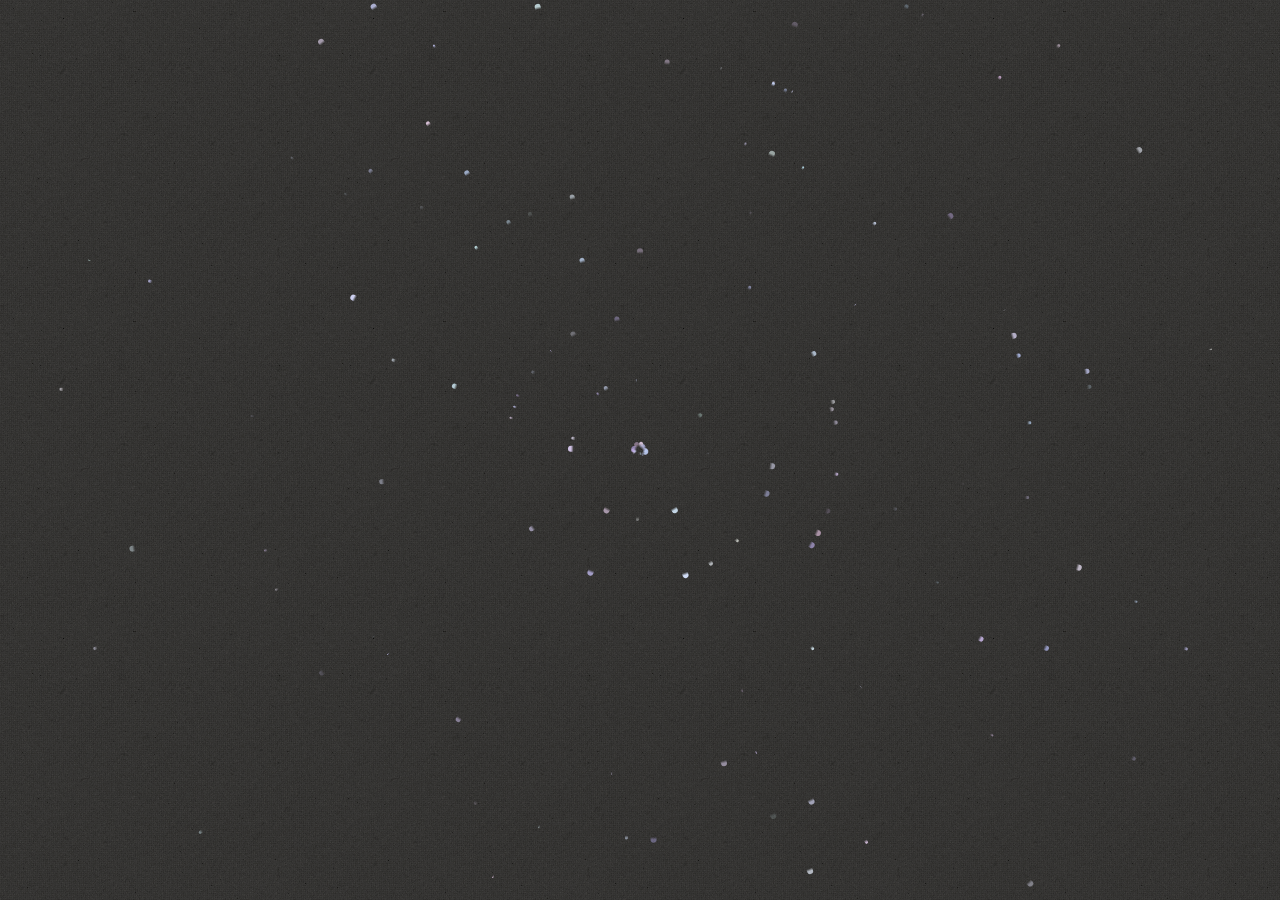
==== 2/captaindashboard/index.html @ ad87f225 "first merge of 2019 version" ====
<head>
  <meta charset="UTF-8"><meta http-equiv="X-UA-Compatible" content="ie=edge">
  <meta name="viewport" content="width=device-width, initial-scale=0.6">
</head>

<link rel="stylesheet" href="css/main.css">
<link rel="stylesheet" href="css/HeaderEffect.css">
<link rel="stylesheet" href="css/BackgroundEffect.css">
<title> Voyager Background Effects </title>
<body>
  <canvas id='backgroundCanvas'></canvas>

  <div id="captainDashboard">


    <div id="signIn">
      <div id="captainNameTitle"> Captain name: </div>

      <div class="input-box draw-box-container">
        <div id="blinkingCursor">.</div>
        <input id="inputName" type="text" placeholder="">
        <canvas class='draw-box'></canvas>
      </div>

      <button id="goArrow">
        &#187; GO &#187;
      </button>
    </div>


    <div class="dashboard">
      <div id="dashLine" >
        <div id="sliderIcon">*</div>
        <input id="slider" type="range" value="505" min="10" max="1000" >
      </div>

      <div id="warpSpeed" class="type"> warp speed </div>
      <div id="breakWarp" class="divide"> ◁ </div>

      <div id="dayNight">
        <div id="sun" class='toggle'>
          <img src="gfx/sun.png" alt="sun" class='toggle-images'>
        </div>
        <div id="moon" class="toggle off">
          <img src="gfx/moon.png" alt="moon" class='toggle-images'>
        </div>
      </div>

      <div id="fullSpeed" class="divide"> ▷ </div>
      <div id="racers" class="type"> light racers </div>
    </div>


  </div>


  <canvas id="headerCanvas" height='100'></canvas>
  <div id='captainName'></div>


</body>

<script src="Canvas.js" ></script>
<script src="BackgroundEffect.js"></script>
<script src="HeaderEffect.js" ></script>
<script src="app.js" ></script>
---- 2/captaindashboard/css/main.css ----
body {
  background: url("../gfx/bg3.png");
  font-family: Avenir;
  text-align: center;
  overflow: hidden;
  color: rgba(0,0,0,0.75);
  transition: background 4s;
  margin: 0px;
  padding: 0px;
}
.draw-box-container {
  position: relative;
}
.draw-box {
  position: absolute;
  top: -5px;
  left: -4px;
  pointer-events: none;
}

/*
  🎖 * 🎖 * 🎖 * 🎖 * 🎖 * DASHBOARD * 🎖 * 🎖 * 🎖 * 🎖 * 🎖 *
*/

#captainDashboard {
  padding-top: 30px;
  opacity: 0;
  transition: opacity 1s;
}

/*
  ✍️ * ✍️ * ✍️ * ✍️ * ✍️ * ✍️ * Sign In * ✍️ * ✍️ * ✍️ * ✍️ * ✍️ * ✍️
*/

#signIn {
  opacity: 1;
  transition: opacity 1s;
}
#captainNameTitle {
  font-size: 20
}
.input-box {
  width: 390px;
  margin: auto;
  margin-top: 50px;
}
#inputName {
  background-color: rgba(0,0,0,0.1);
  font-size: 30px;
  color: #cba;
  opacity: 0;
  border: none;
  padding-left: 10px;
  margin: 0;
  width: 390px;
  height: 50px
}
/* ARROW BUTTON */
#goArrow {
  position: relative;
  color: rgba(100,149,237,0.75);
  width: 170px;
  background-color: transparent;
  cursor: pointer;
  border: none;
  height: 50px;
  margin-top: 50px;
  border-radius: 25px;
  outline: none;
  font-size: 200%;
  transition: box-shadow 0.3s, background-color 0.3s;
}
#goArrow:focus {
  box-shadow: 0 0 3px 2px rgba(200,0,0,0.6);
  transition: box-shadow 0.3s;
}
#goArrow:hover {
  box-shadow: 0 0 3px 2px rgba(200,0,0,0.6);
  transition: box-shadow 0.3s;
}
/* 🚀 SCIFI CURSOR 🚀 */
#blinkingCursor {
  position: absolute;
  background-color: rgba(200,0,0,0.6);
  color: rgba(0,0,0,0);
  top: 5px;
  left: 10px;
  width: 16px;
  height: 40px;
  display: none;
  animation: 1s blink step-end infinite;
}
@-webkit-keyframes "blink" {
  from, to {
    opacity: 1;
  }
  50% {
    opacity: 0;
  }
}

/*
  🎛 * 🎛 * 🎛 * 🎛 * 🎛 * 🎛 * DASHBOARD * 🎛 * 🎛 * 🎛 * 🎛 * 🎛 * 🎛
*/

.dashboard {
  position: absolute;
  bottom: 20px;
  width: 100%;
}
#dashLine {
  width: 310px;
  text-align: center;
  margin: auto;
  background-color: rgba(0,0,0,0.5);
  height: 2px;
  border-radius: 100%;
  margin-bottom: 7px;
  transition: color 4s, background-color 4s;
}
#slider {
  position: relative;
  top: -21px;
  left: -5px;
  width: 322px;
  opacity: 0;
  cursor: pointer;
}
#sliderIcon {
  position: relative;
  top: -5px;
  left: 150px;
  font-size: 20px;
  color: rgba(215,235,255,0.5);
  background-color: rgba(116,100,100,1);
  width: 13px;
  height: 13px;
  line-height: 21px;
  letter-spacing: 0.2px;
  border-radius: 100%;
  user-select: none;
}
.type {
  display: inline-block;
  cursor: pointer;
  padding: 7px;
  width: 100px;
  transition: color 4s, background-color 0.3s;
}
.type:hover {
  background-color: rgba(0,0,0,0.1);
  border-radius: 3px;
  transition: background-color 0.3s;
}
.divide {
  display: inline-block;
  letter-spacing: 3px;
  padding-left: 7px;
  padding-right:  5px;
  transition: color 4s;
  cursor: pointer;
}
#dayNight {
  display: inline-block;
  cursor: pointer;
  position: relative;
  top: 2px;
  background-color: rgba(0,0,0,0.2);
  box-shadow: inset 2px 2px 2px rgba(0,0,0,0.4);
  margin-left: 15px;
  margin-right: 15px;
  border-radius: 11px;
  height: 22px;
  width: 60px;
  line-height: 20px;
  transition: background-color 4s;
}
.toggle {
  position: relative;
  display: inline-block;
  top: 2px;
}
.toggle-images {
  width: 17px;
}
#sun {
  left: -8px;
  transition: left 2s;
  transition-timing-function: cubic-bezier(0,0,0.2,1);
}
#moon {
  left: 8px;
  opacity: 0.8
}
---- 2/captaindashboard/css/HeaderEffect.css ----
#headerCanvas {
  position: absolute;
  top: 0; left: 0;
  z-index: -2;
}
#captainName {
  position: absolute;
  top: 11px;
  left: 7px;
  text-align: left;
  color: rgba(0,0,0,0);
  transition: background-color 0.5s, color 2s;
}
.letters {
  display: inline-block;
  position: relative;
  text-align: center;
  letter-spacing: 0px;
  padding: 0px;
  margin: 0px;
  transition: background-color 0.5s, color 2s;
}
---- 2/captaindashboard/css/BackgroundEffect.css ----
#backgroundCanvas {
  position: absolute;
  top: 0px; left: 0px;
  z-index: -1;
}
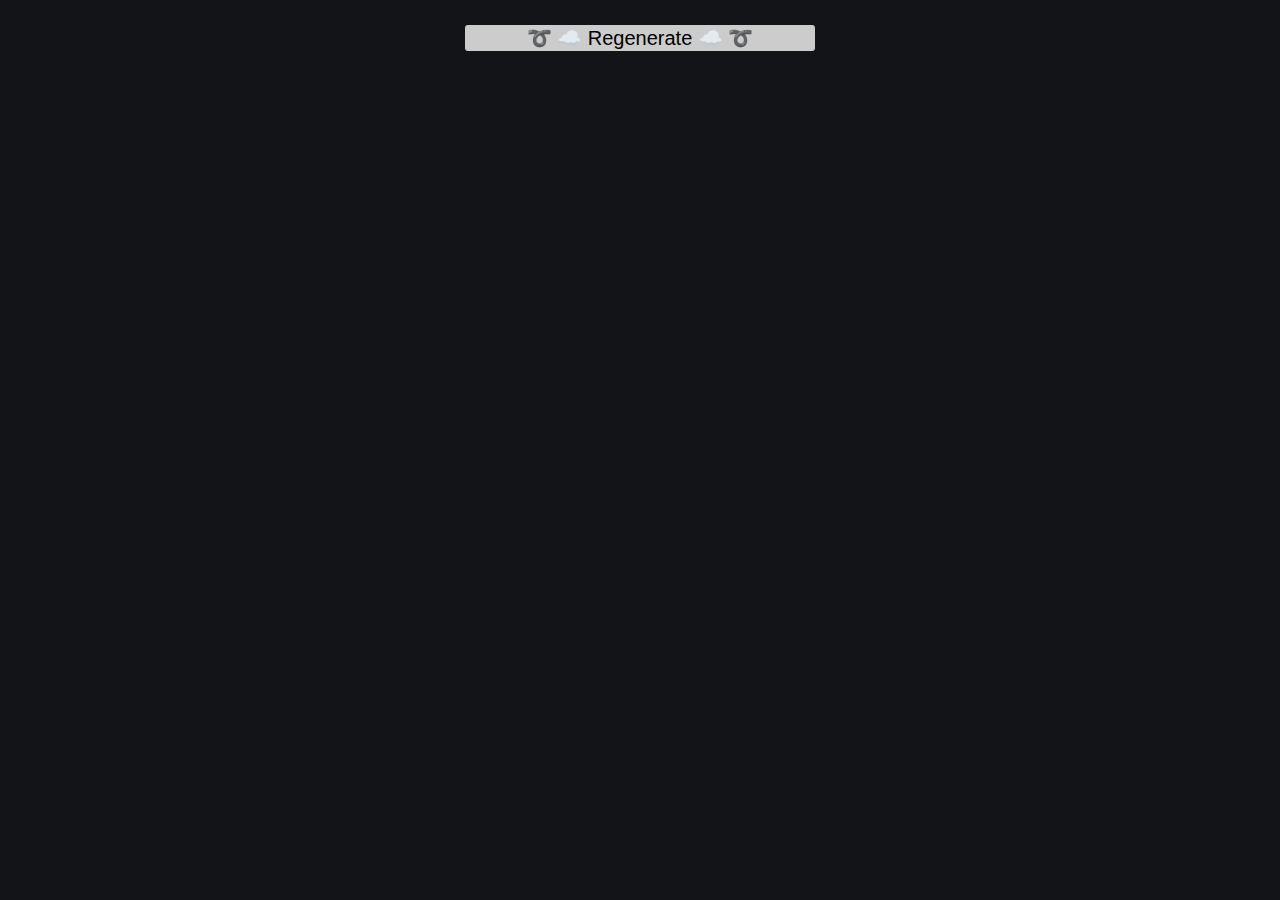
==== commit 2f8bbd12: "lasypush" ====
--- a/2/captaindashboard/index.html
+++ b/2/captaindashboard/index.html
@@ -1,66 +1,373 @@
+<!DOCTYPE html><html lang="en">
+<title> zDog planet </title> <!-- <link rel="icon" href="link/or/path">  -->
 <head>
   <meta charset="UTF-8"><meta http-equiv="X-UA-Compatible" content="ie=edge">
-  <meta name="viewport" content="width=device-width, initial-scale=0.6">
+  <meta name="viewport" content="width=device-width, initial-scale=1.0">
+  <script src="zDog.js"></script>
+  <style media="screen">
+    body {
+      padding-top: 25px;
+      background-color: rgba(19,20,23);
+      margin: 0;
+    }
+    .container {
+      background-color: rgba(19,20,23);
+      border-radius: 5px;
+      margin: auto;
+    }
+    #canvasContainer {
+      width: 100%;
+      text-align: center;
+    }
+    #buttonContainer {
+      text-align: center;
+    }
+    #btn {
+      border: none;
+      background-color: #ccc;
+      border-radius: 3px;
+      font-size: 20px;
+      width: 350px;
+      cursor: pointer;
+    }
+  </style>
 </head>
-
-<link rel="stylesheet" href="css/main.css">
-<link rel="stylesheet" href="css/HeaderEffect.css">
-<link rel="stylesheet" href="css/BackgroundEffect.css">
-<title> Voyager Background Effects </title>
 <body>
-  <canvas id='backgroundCanvas'></canvas>
-
-  <div id="captainDashboard">
-
-
-    <div id="signIn">
-      <div id="captainNameTitle"> Captain name: </div>
-
-      <div class="input-box draw-box-container">
-        <div id="blinkingCursor">.</div>
-        <input id="inputName" type="text" placeholder="">
-        <canvas class='draw-box'></canvas>
-      </div>
-
-      <button id="goArrow">
-        &#187; GO &#187;
-      </button>
+  <div class="container">
+    <div id="canvasContainer"></div>
+    <div id="buttonContainer">
+      <button id="btn" onclick="regenerate_world()"> ➰ ☁️ Regenerate ☁️ ➰</button>
     </div>
-
-
-    <div class="dashboard">
-      <div id="dashLine" >
-        <div id="sliderIcon">*</div>
-        <input id="slider" type="range" value="505" min="10" max="1000" >
-      </div>
-
-      <div id="warpSpeed" class="type"> warp speed </div>
-      <div id="breakWarp" class="divide"> ◁ </div>
-
-      <div id="dayNight">
-        <div id="sun" class='toggle'>
-          <img src="gfx/sun.png" alt="sun" class='toggle-images'>
-        </div>
-        <div id="moon" class="toggle off">
-          <img src="gfx/moon.png" alt="moon" class='toggle-images'>
-        </div>
-      </div>
-
-      <div id="fullSpeed" class="divide"> ▷ </div>
-      <div id="racers" class="type"> light racers </div>
-    </div>
-
-
   </div>
-
-
-  <canvas id="headerCanvas" height='100'></canvas>
-  <div id='captainName'></div>
-
-
 </body>
-
-<script src="Canvas.js" ></script>
-<script src="BackgroundEffect.js"></script>
-<script src="HeaderEffect.js" ></script>
-<script src="app.js" ></script>
+<script>
+
+// 🌱 CHARACTERISTICS 🌱
+const planet_radius = 125
+const atmosphere_thickness = 5
+const offset = -10
+
+const TAU = Zdog.TAU
+let isSpinning = true
+let regenerate = false
+const maxWidth = 500
+let width = maxWidth
+let height = 380
+
+window.onload = ()=>{
+  width = window.innerWidth < maxWidth ? window.innerWidth : maxWidth
+  canvasContainer.innerHTML = /*html*/` 
+    <canvas id="spaceCanvas" width="${width}" height="${height}"></canvas>
+  `
+
+  // 🐶 ZDOG ILLUSTRATION 🐶
+  let space = new Zdog.Illustration({
+    element: '#spaceCanvas',
+    dragRotate: true,
+    rotate: { x: -TAU*0.05 },
+    onDragStart: function() {
+      isSpinning = false
+    },
+  })
+
+  generate_world(space)
+}
+
+function generate_world(space, randomMass){
+
+  // 🌏 PLANET 🌏
+  const topHempishere = new Zdog.Hemisphere({
+    addTo: space,
+    diameter: planet_radius * 2,
+    translate: { x: offset, y: offset },
+    color: "cornflowerblue", //backface: "blue",
+    stroke: false,
+  })
+
+  topHempishere.copy({
+    rotate: { y: Zdog.TAU/2 }, //color: "blue", backface: "cornflowerblue",
+  })
+
+
+  // 💈 NORTH / SOUTH POLE 💈
+  const north_pole = new Zdog.Shape({
+    addTo: space,
+    translate: { x: offset, y: offset },
+    path: [
+      {y: planet_radius * -1},
+      {y: (planet_radius+50) * -1}
+    ],
+    stroke: 7,
+    color: 'firebrick'
+  })
+  const north_pole_mark = new Zdog.Ellipse({
+    addTo: north_pole,
+    translate: { y: (planet_radius-1) * -1 },
+    rotate: {x: TAU/4 },
+    diameter: 20,
+    stroke: 8,
+    fill: true,
+    color: "rgba(200,190,190,1)",
+  })
+  // 🔰 South pole !
+  north_pole.copy({
+    path: [
+      {y: planet_radius },
+      {y: planet_radius+50 }
+    ],
+    color: 'blue'
+  })
+  north_pole_mark.copy({
+    addTo: north_pole,
+    translate: { y: planet_radius-3 },
+    color: "rgba(100,100,255,1)",
+  })
+
+
+  // // 🇪🇨 ⭕️ Equator ⭕️ 🇪🇨
+  // set_latitude_marks(0, 400, 3, 0, "rgba(184,134,11,0.5)", "dot")
+  // // 🎅 PRIME MERIDIAN 🐧
+  // set_longitude_marks(0, 200, 3, 0,"rgba(0,110,0,0.3)", "dot")
+
+
+  // ☁️☁️☁️ CLOUDS ☁️☁️☁️
+  let cloudCount = 0
+  for (var i = 0; i < 40; i++) {
+    create_cloud_cluster({
+      lat: random(-50,50),
+      lng: random(-180,180),
+      altitude: random(10,30),
+      count: random(10,30),
+      strokeMaxMin: [8,25]
+    })
+  }
+
+  function create_cloud_cluster(cords){
+    for (var i = 0; i < cords.count; i++) {
+      set_cordinate_mark({
+        lat: cords.lat + random(0, cords.count/3),
+        lng: cords.lng + random(0, cords.count),
+        stroke: random(cords.strokeMaxMin[0], cords.strokeMaxMin[1]),
+        color: "rgba(200,200,200,"+(random(0,5)/10)+")",
+        altitude: cords.altitude + random(5, 15),
+        shape: "dot"
+      })
+      cloudCount++
+    }
+  }
+
+
+  //  🏔🌋⛰ LAND 🏔🌋⛰
+  const interval = 90
+  const stroke = 2
+  const radShift = 0
+  const maxGrow = -1
+  const maxShrink = -3
+  cols = [
+    "rgba(170,170,255,0.5)",
+    "rgba(170,170,255,0.5)",
+    "rgba(170,170,255,0.5)",
+    "rgba(160,130,52,1)",
+    "rgba(160,130,52,1)",
+    "rgba(0,128,0,1)",
+    "rgba(85,107,47,1)",
+    "rgba(67,85,37,1)",
+    "rgba(160,100,42,1)",
+    "rgba(140,80,42,1)",
+    "rgba(120,60,42,1)",
+    "rgba(170,110,92,1)",
+    "rgba(200,180,200,1)"
+  ]
+  let landMassCount = 0
+  const lngI = 360 / interval
+  const d = (Math.PI*planet_radius) / interval
+  const r = d/2
+  const r2 = r/2
+  const pr = Math.sqrt((r*r) + (r2*r2))
+  const latI = Math.sqrt( ( (r*2)*(r*2) ) - (r*r))
+  const hexWheel = [
+    {TR: (s, i, {lat,lng})=>{ return [latI*s-(latI*i), (lngI/2*s)+(lngI*i/2)] } },
+    {R: (s, i, {lat,lng})=>{ return [-(latI*i), (lngI*s)-(lngI*i/2) ] }},
+    {BR: (s, i, {lat,lng})=>{ return [-latI*s, (lngI/2*s)-(lngI*i)] }},
+    {BL: (s, i ,{lat,lng})=>{ return [-latI*s+(latI*i), -lngI/2*s-(lngI*i/2)] } },
+    {L: (s, i, {lat,lng})=>{ return [(latI*i), -lngI*s+(lngI*i/2)] } },
+    {TL: (s, i, {lat,lng})=>{ return [latI*s, -lngI/2*s+(lngI*i)] } },
+  ]
+
+  // ⛰🏔🌋⛰🏔 Build land around center mark! ⛰🏔🌋⛰🏔
+  function buildLandMass({sLat, sLng, stages}){
+
+    // 🌋 Center Land Mark
+    const landKey = { "0-TR-0": stages }
+    set_cordinate_mark({ lat: sLat, lng: sLng, radius: pr*2, stroke,
+    altitude: stages*.75, color: cols[stages], shape: "poly", sides: 6 })
+
+    // ⛰🌋🏔 Build land around center mark!
+    for (let stage = 0; stage <= stages; stage++) {
+      for (let hw = 0; hw < hexWheel.length; hw++) {
+        const key = Object.keys(hexWheel[hw])[0]
+        for (let i = 1; i <= stage; i++) {
+          let look = i <= 2 ? 0 : i-2
+          let land = stage != 1 ? landKey[(stage-1)+"-"+key+"-"+(look)] : landKey["0-TR-0"]
+          const [ lat, lng ]  = hexWheel[hw][key]( stage, i-1, {sLat,sLng})
+          const setStk = stages - stage < 1 ? 0 : stroke
+          let newAlt = land + random(maxShrink, maxGrow)
+          if (newAlt > -1) {
+            set_cordinate_mark({ lat: lat+sLat, lng: lng+sLng, radius: pr*2+radShift,
+            stroke: setStk, altitude: newAlt*.75, color: cols[newAlt], shape: "poly", sides: 6 })
+            landMassCount++
+            // 🏔⬆️ BUILD MOUNTAINS UP!
+            // for (var a = 0; a < newAlt; a++) {
+            //   set_cordinate_mark({ lat: lat+sLat, lng: lng+sLng, radius: pr*2+radShift, stroke: setStk,
+            //   altitude: a, color: cols[newAlt], shape: "poly", sides: 6 })
+            //   landMassCount++
+            // }
+          }
+          landKey[(stage)+"-"+key+"-"+(i-1)] = newAlt
+        }
+      }
+    }
+  }
+  if (randomMass){
+    for (var i = 0; i < 8; i++) {
+      buildLandMass({
+        sLat: random(-75,75),
+        sLng: random(0,180),
+        stages: random(4,12)})
+    }
+    for (var i = 0; i < 20; i++) {
+      buildLandMass({
+        sLat: random(-55,55),
+        sLng: random(-179,180),
+        stages: random(1,2)})
+    }
+  } else {
+    buildLandMass({sLat: 20, sLng: 37, stages: 12})
+    buildLandMass({sLat: 40, sLng: -37, stages: 12})
+    buildLandMass({sLat: 30, sLng: -27, stages: 12})
+    buildLandMass({sLat: 0, sLng: 150, stages: 8})
+    buildLandMass({sLat: 60, sLng: -70, stages: 12})
+    buildLandMass({sLat: 10, sLng: -10, stages: 8})
+    buildLandMass({sLat: -50, sLng: -130, stages: 9})
+    buildLandMass({sLat: 20, sLng: -90, stages: 6})
+    buildLandMass({sLat: -10, sLng: 10, stages: 12})
+    buildLandMass({sLat: -15, sLng: 180, stages: 12})
+    buildLandMass({sLat: 35, sLng: 80, stages: 9})
+    // Reefs
+    buildLandMass({sLat: -35, sLng: 80, stages: 3})
+    buildLandMass({sLat: -40, sLng: 90, stages: 3})
+    buildLandMass({sLat: -43, sLng: 90, stages: 2})
+    buildLandMass({sLat: 33, sLng: 180, stages: 2})
+    buildLandMass({sLat: 30, sLng: 170, stages: 3})
+    buildLandMass({sLat: 32, sLng: 150, stages: 2})
+    buildLandMass({sLat: 25, sLng: -130, stages: 3})
+  }
+
+
+  // 🌐 🛠 LATITUDE & LONGITUDE MARKS & TOOLS 🛠 🌐
+  function set_latitude_marks(lat, cnt, stroke, altitude, color, shape){
+    for ( var j=0; j < cnt; j++ ) {
+      set_cordinate_mark({
+        lng: (360 / cnt) * j,
+        lat, stroke, color, altitude, shape
+      })
+    }
+  }
+
+  function set_longitude_marks(lng, cnt, stroke, altitude, color, shape) {
+    for ( var j=0; j < cnt; j++ ) {
+      set_cordinate_mark({
+        lat: (180 / cnt) * j -90,
+        lng, stroke, color, altitude, shape
+      })
+    }
+  }
+
+  function set_cordinate_mark(mark){
+    const lat_radians = (TAU/4) - (mark.lat * (Math.PI/180)) * -1
+    const lng_radians = (mark.lng * (Math.PI/180)) * -1
+    var rotor1 = new Zdog.Anchor({
+      addTo: space,
+      translate: { x: offset, y: offset },
+      rotate: { y: lng_radians },
+    })
+    var rotor2 = new Zdog.Anchor({
+      addTo: rotor1,
+      rotate: { x: lat_radians },
+    })
+    if (mark.shape === "dot") {
+      new Zdog.Shape({
+        addTo: rotor2,
+        translate: { y: planet_radius + (mark.altitude || 0) },
+        stroke: mark.stroke,
+        color: mark.color
+      })
+    } else if (mark.shape === "cone") {
+      new Zdog.Cone({
+        addTo: rotor2,
+        translate: { y: planet_radius + (mark.altitude || 0) },
+        rotate: {x: TAU*.75},
+        diameter: mark.diameter,
+        length: mark.length,
+        color: mark.color,
+      })
+    } else if (mark.shape === "poly") {
+      new Zdog.Polygon({
+        addTo: rotor2,
+        sides: mark.sides,
+        radius: mark.radius,
+        translate: { y: planet_radius  + (mark.altitude || 0) },
+        rotate: {x: TAU*.75},
+        stroke: mark.stroke,
+        fill: true,
+        color: mark.color,
+        backface: mark.backface,
+      })
+
+    }
+  }
+
+  function random(min, max) {
+    return Math.floor(Math.random() * (max - min + 1) + min);
+  }
+
+
+  // 🔥🔥🔥🔥 Animate! 🔥🔥🔥🔥
+  space.rotate.z = 0.3
+  function animate() {
+    if (!regenerate) {
+      space.rotate.y += isSpinning ? 0.01 : 0
+      space.updateRenderGraph()
+      requestAnimationFrame( animate )
+    }
+  }
+  console.log("total clouds, land: ", cloudCount, landMassCount)
+
+  animate()
+
+}
+
+
+// ➰ ☁️ Regenerate ☁️ ➰
+function regenerate_world(){
+  regenerate = true
+  canvasContainer.innerHTML = `
+    <canvas id="spaceCanvas" width="${width}" height="380"></canvas>
+  `
+  space = false
+  requestAnimationFrame(()=>{
+    space = new Zdog.Illustration({
+      element: '#spaceCanvas',
+      dragRotate: true,
+      rotate: { x: TAU*0.05 },
+      onDragStart: function() {
+        isSpinning = false
+      },
+    })
+    regenerate = false
+    generate_world(space, true)
+  })
+}
+
+</script>
+</html>
